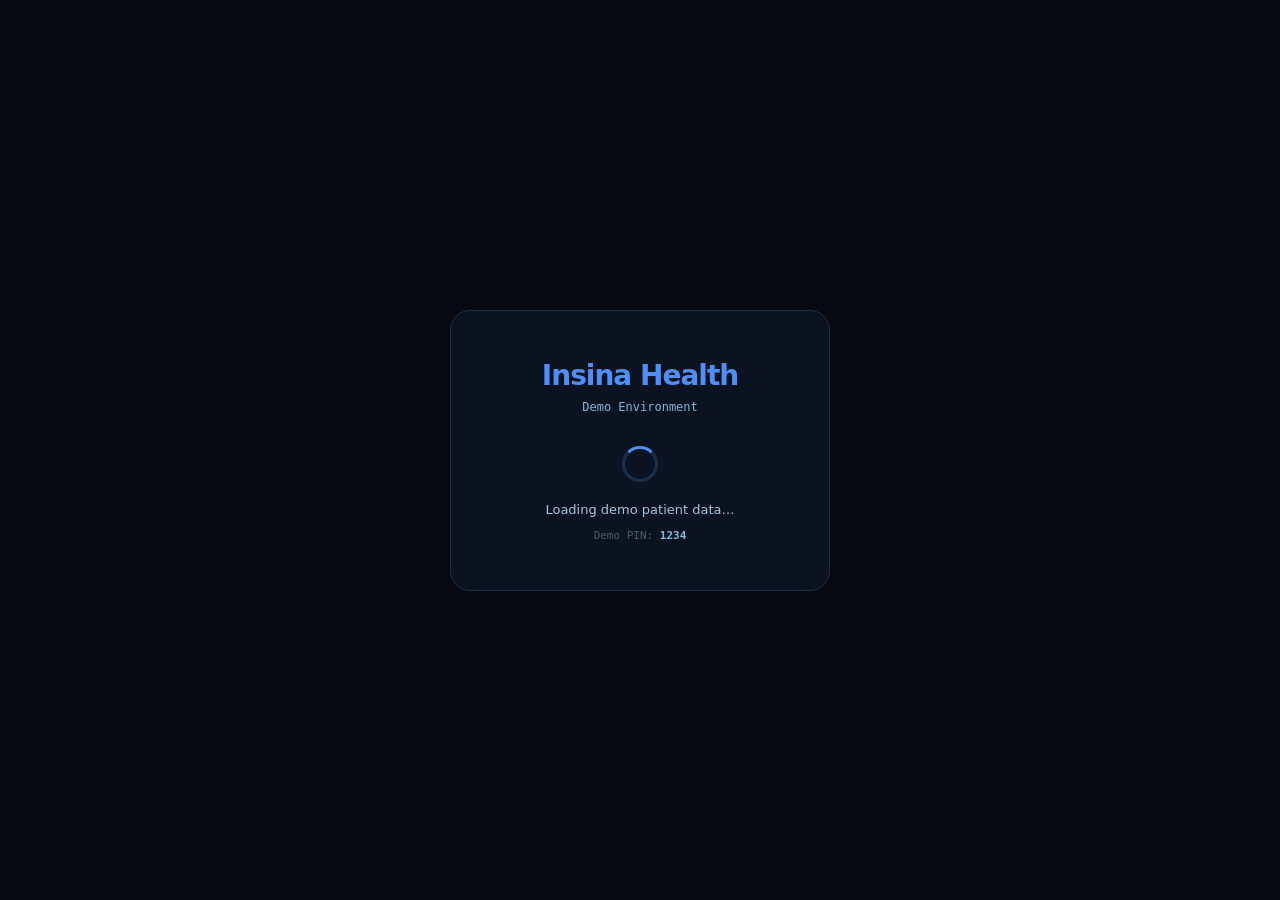
==== index.html @ 16c4465f "Deploy Insina demo site (isolated demo origin) Built from MedIntel via 'npm run build:demo'. Root is" ====
<!DOCTYPE html>
<html lang="en">
<head>
  <meta charset="UTF-8" />
  <meta name="viewport" content="width=device-width, initial-scale=1.0" />
  <title>Insina Health — Demo</title>
  <style>
    * { margin: 0; padding: 0; box-sizing: border-box; }
    body {
      background: #060a10;
      color: #dde8f5;
      font-family: 'Sora', system-ui, sans-serif;
      display: flex;
      align-items: center;
      justify-content: center;
      min-height: 100vh;
    }
    .card {
      text-align: center;
      padding: 48px 40px;
      background: #0b1220;
      border: 1px solid #1a2f4a;
      border-radius: 20px;
      max-width: 380px;
      width: 90%;
    }
    .logo { font-size: 28px; font-weight: 700; color: #4f8ef7; letter-spacing: -1px; margin-bottom: 8px; }
    .sub  { font-size: 12px; color: #7eb8d8; font-family: 'DM Mono', monospace; margin-bottom: 32px; }
    .spinner {
      width: 36px; height: 36px; border: 3px solid #1a2f4a;
      border-top-color: #4f8ef7; border-radius: 50%;
      animation: spin .8s linear infinite;
      margin: 0 auto 20px;
    }
    @keyframes spin { to { transform: rotate(360deg); } }
    .msg  { font-size: 13px; color: #a8c4dc; margin-bottom: 12px; }
    .pin  { font-size: 11px; color: #4a5c6a; font-family: 'DM Mono', monospace; }
    .pin strong { color: #7eb8d8; }
  </style>
</head>
<body>
<div class="card">
  <div class="logo">Insina Health</div>
  <div class="sub">Demo Environment</div>
  <div class="spinner"></div>
  <div class="msg">Loading demo patient data…</div>
  <div class="pin">Demo PIN: <strong>1234</strong></div>
</div>

<script>
// ── Demo PIN hash (SHA-256 of "1234" + app salt) ─────────────────────────────
const DEMO_PIN_HASH = "fc72e05e2a2c820e5cd0aa1c610ebb093bd5e1f86dc3b485d30d17dc45efccbf";

// ── Demo dataset ─────────────────────────────────────────────────────────────
const DEMO = {

mi_profile_personal: {"name":"Alex Rivera","dob":"1973-09-14","gender":"Male","blood":"A+","height":"5'11\"","weight":"192","email":"alex.rivera@example.com","phone":"(555) 847-2931","emergency":"Maria Rivera — (555) 847-3042 (Spouse)"},

mi_profile_insurance: {"primary":"BlueCross BlueShield PPO","memberId":"BCB-7741928","group":"GRP-0044812","phone":"1-800-624-0060","secondary":"Medicare Part B"},

mi_allergies: [
  {"id":1700000001,"name":"Penicillin","reaction":"Hives, facial swelling","severity":"Moderate"},
  {"id":1700000002,"name":"Sulfa (non-Bactrim)","reaction":"Rash","severity":"Mild"},
  {"id":1700000003,"name":"Shellfish (iodine)","reaction":"Nausea, flushing","severity":"Mild"}
],

mi_conditions: [
  {"id":1700000010,"name":"Status Post Living Donor Liver Transplant (LDLT)","status":"active","severity":"Major — ongoing management","since":"2024-10-01","notes":"Transplanted Oct 1 2024, UMC Transplant Center. 12-month biopsy (Oct 2025) showed no acute rejection. On triple immunosuppression: Tacrolimus + Mycophenolate + Prednisone."},
  {"id":1700000011,"name":"Primary Sclerosing Cholangitis (PSC)","status":"history","severity":"Resolved — transplant indication","since":"2018-03-01","notes":"Pre-transplant diagnosis. Liver transplant performed for end-stage PSC with cirrhosis. PSC can recur in the transplanted liver; monitored with LFTs and cholangiography."},
  {"id":1700000012,"name":"Hypertension","status":"active","severity":"Moderate — controlled on medication","since":"2020-06-01","notes":"Managed with Amlodipine 10mg + Metoprolol 25mg BID. BP target < 130/80."},
  {"id":1700000013,"name":"Post-Transplant Diabetes Mellitus (PTDM)","status":"active","severity":"Moderate — on dietary management","since":"2025-01-15","notes":"Developed post-transplant; exacerbated by Tacrolimus and Prednisone. HbA1c trending down with dietary changes."},
  {"id":1700000014,"name":"Hyperlipidemia","status":"active","severity":"Mild — controlled on statin","since":"2021-04-01","notes":"On Atorvastatin 40mg QD. LDL last measured 94 mg/dL."},
  {"id":1700000015,"name":"Chronic Kidney Disease, Stage 2 (Tacrolimus-related Nephrotoxicity)","status":"active","severity":"Mild — under nephrology monitoring","since":"2025-06-01","notes":"eGFR trending 58–65 mL/min. Creatinine mildly elevated. Nephrology consult scheduled."}
],

mi_surgeries: [
  {"id":1700000020,"procedure":"Living Donor Liver Transplant (LDLT)","date":"2024-10-01","surgeon":"Dr. Rebecca Walsh, MD","facility":"University Medical Center — Transplant Center","notes":"Living donor: sibling. Induction with Basiliximab + methylprednisolone. Immediate graft function.","outcome":"Successful — excellent early graft function"},
  {"id":1700000021,"procedure":"Protocol Liver Biopsy — 12-Month Post-Transplant","date":"2025-10-14","surgeon":"Dr. Rebecca Walsh, MD","facility":"University Medical Center","notes":"Routine protocol biopsy at 12-month mark.","outcome":"No acute rejection. Minimal portal inflammation (Grade 1). No fibrosis."},
  {"id":1700000022,"procedure":"Right Total Hip Arthroplasty","date":"2021-03-15","surgeon":"Dr. Kevin Marsh, MD","facility":"Orthopedic Surgery Center","notes":"Osteoarthritis. Ceramic-on-polyethylene implant. Relevant: bone-source ALP elevations may persist post-arthroplasty.","outcome":"Good — full weight-bearing at 6 weeks"}
],

mi_care_team: [
  {"id":1700000030,"name":"Dr. Sarah Chen, MD","role":"Hepatology / Transplant Medicine","specialty":"Transplant Hepatology","facility":"University Medical Center — Liver Transplant Program","phone":"(555) 294-8800","email":"s.chen@umc.example.com","notes":"Primary transplant hepatologist. Manages immunosuppression, LFT monitoring, rejection surveillance."},
  {"id":1700000031,"name":"Dr. Michael Torres, MD","role":"Primary Care Physician (PCP)","specialty":"Internal Medicine / Primary Care","facility":"City Medical Group","phone":"(555) 381-7700","email":"m.torres@citymg.example.com","notes":"PCP for general health, BP management, diabetes, lipids, preventive care."},
  {"id":1700000032,"name":"Dr. James Park, MD","role":"Nephrology","specialty":"Kidney Disease / Transplant Nephrology","facility":"University Medical Center","phone":"(555) 294-9120","email":"j.park@umc.example.com","notes":"Monitoring CKD Stage 2 secondary to tacrolimus nephrotoxicity."},
  {"id":1700000033,"name":"Dr. Rebecca Walsh, MD","role":"Transplant Surgeon (Historical)","specialty":"Hepatobiliary and Transplant Surgery","facility":"University Medical Center — Transplant Center","phone":"(555) 294-8700","email":"","notes":"Performed LDLT Oct 2024 and 12-month protocol biopsy."},
  {"id":1700000034,"name":"Quest Diagnostics","role":"Laboratory","specialty":"Clinical Laboratory Services","facility":"Quest Diagnostics — Westside Patient Service Center","phone":"(555) 882-4400","email":"","notes":"Routine lab draws. Tacrolimus trough levels drawn 30 min before AM dose."}
],

mi_meds_full: [
  {"id":1700000040,"name":"Tacrolimus","brand":"Prograf","dose":"3 mg","frequency":"Twice daily","schedule":"7:00 AM / 7:00 PM","category":"Immunosuppressant","status":"ok","refillDate":"2026-06-12","prescriber":"Dr. Sarah Chen","pharmacy":"University Medical Center Pharmacy","rxNumber":"RX-4481920","color":"#a78bfa","notes":"Trough target 3–6 ng/mL per Dr. Chen. Draw level 30 min before AM dose. Do NOT take with grapefruit juice.","flag":false,"flagNote":""},
  {"id":1700000041,"name":"Mycophenolate Mofetil","brand":"CellCept","dose":"500 mg","frequency":"Twice daily","schedule":"8:00 AM / 8:00 PM","category":"Immunosuppressant","status":"ok","refillDate":"2026-06-05","prescriber":"Dr. Sarah Chen","pharmacy":"University Medical Center Pharmacy","rxNumber":"RX-4481921","color":"#a78bfa","notes":"Take on empty stomach or consistently with food. Monitor CBC monthly for leukopenia.","flag":false,"flagNote":""},
  {"id":1700000042,"name":"Prednisone","brand":"","dose":"5 mg","frequency":"Once daily","schedule":"8:00 AM with food","category":"Corticosteroid","status":"refill","refillDate":"2026-05-20","prescriber":"Dr. Sarah Chen","pharmacy":"City Pharmacy","rxNumber":"RX-3312844","color":"#f59e0b","notes":"Do not stop abruptly. Take with food to reduce GI irritation.","flag":false,"flagNote":""},
  {"id":1700000043,"name":"Amlodipine","brand":"Norvasc","dose":"10 mg","frequency":"Once daily","schedule":"8:00 AM","category":"Blood Pressure","status":"ok","refillDate":"2026-06-18","prescriber":"Dr. Michael Torres","pharmacy":"City Pharmacy","rxNumber":"RX-2287341","color":"#4f8ef7","notes":"Monitor for ankle edema (common side effect).","flag":false,"flagNote":""},
  {"id":1700000044,"name":"Metoprolol Succinate","brand":"Toprol-XL","dose":"25 mg","frequency":"Twice daily","schedule":"8:00 AM / 8:00 PM","category":"Blood Pressure","status":"ok","refillDate":"2026-06-08","prescriber":"Dr. Michael Torres","pharmacy":"City Pharmacy","rxNumber":"RX-2287342","color":"#4f8ef7","notes":"Do not stop abruptly. Monitor heart rate.","flag":false,"flagNote":""},
  {"id":1700000045,"name":"Furosemide","brand":"Lasix","dose":"40 mg","frequency":"Once daily","schedule":"8:00 AM","category":"Diuretic","status":"ok","refillDate":"2026-06-01","prescriber":"Dr. Sarah Chen","pharmacy":"City Pharmacy","rxNumber":"RX-3312845","color":"#10b981","notes":"Monitor electrolytes. Take in AM to avoid nocturia.","flag":false,"flagNote":""},
  {"id":1700000046,"name":"Atorvastatin","brand":"Lipitor","dose":"40 mg","frequency":"Once daily","schedule":"Bedtime","category":"Cholesterol","status":"ok","refillDate":"2026-07-02","prescriber":"Dr. Michael Torres","pharmacy":"City Pharmacy","rxNumber":"RX-2287343","color":"#7eb8d8","notes":"Monitor LFTs. Avoid lovastatin/simvastatin with tacrolimus (CYP3A4 interaction).","flag":false,"flagNote":""},
  {"id":1700000047,"name":"Pantoprazole","brand":"Protonix","dose":"40 mg","frequency":"Once daily","schedule":"30 min before breakfast","category":"GI / Protective","status":"ok","refillDate":"2026-06-28","prescriber":"Dr. Michael Torres","pharmacy":"City Pharmacy","rxNumber":"RX-2287344","color":"#10b981","notes":"GI protection while on long-term corticosteroids.","flag":false,"flagNote":""},
  {"id":1700000048,"name":"Trimethoprim/Sulfamethoxazole","brand":"Bactrim DS","dose":"800/160 mg","frequency":"3x weekly (Mon/Wed/Fri)","schedule":"8:00 AM","category":"Antibiotic / Prophylaxis","status":"refill","refillDate":"2026-05-22","prescriber":"Dr. Sarah Chen","pharmacy":"University Medical Center Pharmacy","rxNumber":"RX-4481922","color":"#98afc4","notes":"PCP prophylaxis. Approved by prescriber despite sulfa allergy history.","flag":false,"flagNote":""},
  {"id":1700000049,"name":"Valganciclovir","brand":"Valcyte","dose":"450 mg","frequency":"Once daily","schedule":"8:00 AM with food","category":"Antiviral / Prophylaxis","status":"warn","refillDate":"2026-05-24","prescriber":"Dr. Sarah Chen","pharmacy":"University Medical Center Pharmacy","rxNumber":"RX-4481923","color":"#ef4444","notes":"CMV prophylaxis. Monitor CBC — can cause myelosuppression.","flag":true,"flagNote":"WBC trending low (4.2 → 3.9 → 3.7). Dr. Chen reviewing — possible dose reduction at next visit."},
  {"id":1700000051,"name":"Vitamin D3","brand":"","dose":"2000 IU","frequency":"Once daily","schedule":"8:00 AM with food","category":"Supplement","status":"ok","refillDate":"2026-07-15","prescriber":"Dr. Sarah Chen","pharmacy":"City Pharmacy","rxNumber":"","color":"#dde8f5","notes":"Bone health — long-term corticosteroid use depletes Vitamin D.","flag":false,"flagNote":""},
  {"id":1700000052,"name":"Calcium Carbonate","brand":"","dose":"500 mg","frequency":"Twice daily","schedule":"With meals","category":"Supplement","status":"ok","refillDate":"2026-07-15","prescriber":"Dr. Sarah Chen","pharmacy":"City Pharmacy","rxNumber":"","color":"#dde8f5","notes":"Take with meals for optimal absorption. Bone protection with Vitamin D.","flag":false,"flagNote":""},
  {"id":1700000053,"name":"Magnesium Oxide","brand":"","dose":"400 mg","frequency":"Once daily","schedule":"Bedtime","category":"Supplement","status":"ok","refillDate":"2026-06-22","prescriber":"Dr. Sarah Chen","pharmacy":"City Pharmacy","rxNumber":"","color":"#dde8f5","notes":"Tacrolimus causes urinary magnesium wasting. Supplement to maintain Mg 1.8–2.2.","flag":false,"flagNote":""},
  {"id":1700000054,"name":"Aspirin","brand":"","dose":"81 mg","frequency":"Once daily","schedule":"8:00 AM with food","category":"Antiplatelet","status":"ok","refillDate":"2026-08-01","prescriber":"Dr. Michael Torres","pharmacy":"City Pharmacy","rxNumber":"","color":"#7eb8d8","notes":"Cardiovascular prophylaxis.","flag":false,"flagNote":""}
],

mi_labs: [
  {"name":"Tacrolimus Level (Trough)","value":"4.8","unit":"ng/mL","refRange":"5-15","flag":true,"date":"2026-04-28","category":"Immunosuppression","facility":"Quest Diagnostics","notes":"Within Dr. Chen's target range of 3–6 ng/mL."},
  {"name":"ALT","value":"38","unit":"U/L","refRange":"7-56","flag":false,"date":"2026-04-28","category":"Liver Panel","facility":"Quest Diagnostics","notes":""},
  {"name":"AST","value":"28","unit":"U/L","refRange":"10-40","flag":false,"date":"2026-04-28","category":"Liver Panel","facility":"Quest Diagnostics","notes":""},
  {"name":"Alkaline Phosphatase (ALP)","value":"142","unit":"U/L","refRange":"44-147","flag":false,"date":"2026-04-28","category":"Liver Panel","facility":"Quest Diagnostics","notes":"Trending down from 178 in Feb."},
  {"name":"GGT","value":"52","unit":"U/L","refRange":"9-48","flag":true,"date":"2026-04-28","category":"Liver Panel","facility":"Quest Diagnostics","notes":"Mildly elevated. Improving trend (72 → 61 → 52)."},
  {"name":"Bilirubin, Total","value":"0.9","unit":"mg/dL","refRange":"0.2-1.2","flag":false,"date":"2026-04-28","category":"Liver Panel","facility":"Quest Diagnostics","notes":""},
  {"name":"Albumin","value":"4.1","unit":"g/dL","refRange":"3.5-5.0","flag":false,"date":"2026-04-28","category":"Liver Panel","facility":"Quest Diagnostics","notes":""},
  {"name":"Creatinine","value":"1.4","unit":"mg/dL","refRange":"0.74-1.35","flag":true,"date":"2026-04-28","category":"Chemistry","facility":"Quest Diagnostics","notes":"Mildly elevated — tacrolimus nephrotoxicity. CKD Stage 2."},
  {"name":"eGFR","value":"58","unit":"mL/min/1.73m²","refRange":"60-999","flag":true,"date":"2026-04-28","category":"Chemistry","facility":"Quest Diagnostics","notes":"Trend: 65 → 62 → 58. Stable CKD Stage 2."},
  {"name":"BUN","value":"22","unit":"mg/dL","refRange":"7-20","flag":true,"date":"2026-04-28","category":"Chemistry","facility":"Quest Diagnostics","notes":""},
  {"name":"Sodium","value":"139","unit":"mEq/L","refRange":"136-145","flag":false,"date":"2026-04-28","category":"Electrolytes","facility":"Quest Diagnostics","notes":""},
  {"name":"Potassium","value":"4.6","unit":"mEq/L","refRange":"3.5-5.0","flag":false,"date":"2026-04-28","category":"Electrolytes","facility":"Quest Diagnostics","notes":"High-normal. Tacrolimus can cause hyperkalemia."},
  {"name":"Magnesium","value":"1.8","unit":"mg/dL","refRange":"1.7-2.2","flag":false,"date":"2026-04-28","category":"Electrolytes","facility":"Quest Diagnostics","notes":"Low-normal. On supplementation."},
  {"name":"WBC","value":"4.2","unit":"×10³/µL","refRange":"4.5-11.0","flag":true,"date":"2026-04-28","category":"CBC / Hematology","facility":"Quest Diagnostics","notes":"Trending low — mycophenolate/valganciclovir-related leukopenia."},
  {"name":"Hemoglobin","value":"12.8","unit":"g/dL","refRange":"13.5-17.5","flag":true,"date":"2026-04-28","category":"CBC / Hematology","facility":"Quest Diagnostics","notes":"Mild anemia — likely drug-related."},
  {"name":"Hematocrit","value":"38.4","unit":"%","refRange":"41-53","flag":true,"date":"2026-04-28","category":"CBC / Hematology","facility":"Quest Diagnostics","notes":""},
  {"name":"Platelets","value":"142","unit":"×10³/µL","refRange":"150-400","flag":true,"date":"2026-04-28","category":"CBC / Hematology","facility":"Quest Diagnostics","notes":"Mild thrombocytopenia. Immunosuppression-related."},
  {"name":"Glucose (Fasting)","value":"118","unit":"mg/dL","refRange":"70-99","flag":true,"date":"2026-04-28","category":"Endocrine","facility":"Quest Diagnostics","notes":"Elevated — PTDM. Improving with dietary changes."},
  {"name":"HbA1c","value":"6.8","unit":"%","refRange":"4.0-5.6","flag":true,"date":"2026-04-28","category":"Endocrine","facility":"Quest Diagnostics","notes":"Down from 7.4% in Jan. Goal < 7.0%."},
  {"name":"Total Cholesterol","value":"188","unit":"mg/dL","refRange":"0-200","flag":false,"date":"2026-04-28","category":"Lipid Panel","facility":"Quest Diagnostics","notes":""},
  {"name":"LDL Cholesterol","value":"94","unit":"mg/dL","refRange":"0-100","flag":false,"date":"2026-04-28","category":"Lipid Panel","facility":"Quest Diagnostics","notes":"At target on Atorvastatin."},
  {"name":"HDL Cholesterol","value":"44","unit":"mg/dL","refRange":"40-999","flag":false,"date":"2026-04-28","category":"Lipid Panel","facility":"Quest Diagnostics","notes":""},
  {"name":"Triglycerides","value":"148","unit":"mg/dL","refRange":"0-150","flag":false,"date":"2026-04-28","category":"Lipid Panel","facility":"Quest Diagnostics","notes":""},
  {"name":"Tacrolimus Level (Trough)","value":"5.3","unit":"ng/mL","refRange":"5-15","flag":false,"date":"2026-03-15","category":"Immunosuppression","facility":"Quest Diagnostics","notes":""},
  {"name":"ALT","value":"42","unit":"U/L","refRange":"7-56","flag":false,"date":"2026-03-15","category":"Liver Panel","facility":"Quest Diagnostics","notes":""},
  {"name":"AST","value":"31","unit":"U/L","refRange":"10-40","flag":false,"date":"2026-03-15","category":"Liver Panel","facility":"Quest Diagnostics","notes":""},
  {"name":"Alkaline Phosphatase (ALP)","value":"156","unit":"U/L","refRange":"44-147","flag":true,"date":"2026-03-15","category":"Liver Panel","facility":"Quest Diagnostics","notes":""},
  {"name":"GGT","value":"61","unit":"U/L","refRange":"9-48","flag":true,"date":"2026-03-15","category":"Liver Panel","facility":"Quest Diagnostics","notes":""},
  {"name":"Bilirubin, Total","value":"1.0","unit":"mg/dL","refRange":"0.2-1.2","flag":false,"date":"2026-03-15","category":"Liver Panel","facility":"Quest Diagnostics","notes":""},
  {"name":"Albumin","value":"4.0","unit":"g/dL","refRange":"3.5-5.0","flag":false,"date":"2026-03-15","category":"Liver Panel","facility":"Quest Diagnostics","notes":""},
  {"name":"Creatinine","value":"1.3","unit":"mg/dL","refRange":"0.74-1.35","flag":false,"date":"2026-03-15","category":"Chemistry","facility":"Quest Diagnostics","notes":""},
  {"name":"eGFR","value":"62","unit":"mL/min/1.73m²","refRange":"60-999","flag":false,"date":"2026-03-15","category":"Chemistry","facility":"Quest Diagnostics","notes":""},
  {"name":"WBC","value":"3.9","unit":"×10³/µL","refRange":"4.5-11.0","flag":true,"date":"2026-03-15","category":"CBC / Hematology","facility":"Quest Diagnostics","notes":""},
  {"name":"Hemoglobin","value":"12.4","unit":"g/dL","refRange":"13.5-17.5","flag":true,"date":"2026-03-15","category":"CBC / Hematology","facility":"Quest Diagnostics","notes":""},
  {"name":"Platelets","value":"138","unit":"×10³/µL","refRange":"150-400","flag":true,"date":"2026-03-15","category":"CBC / Hematology","facility":"Quest Diagnostics","notes":""},
  {"name":"Glucose (Fasting)","value":"124","unit":"mg/dL","refRange":"70-99","flag":true,"date":"2026-03-15","category":"Endocrine","facility":"Quest Diagnostics","notes":""},
  {"name":"Tacrolimus Level (Trough)","value":"6.1","unit":"ng/mL","refRange":"5-15","flag":false,"date":"2026-02-03","category":"Immunosuppression","facility":"Quest Diagnostics","notes":""},
  {"name":"ALT","value":"51","unit":"U/L","refRange":"7-56","flag":false,"date":"2026-02-03","category":"Liver Panel","facility":"Quest Diagnostics","notes":""},
  {"name":"AST","value":"37","unit":"U/L","refRange":"10-40","flag":false,"date":"2026-02-03","category":"Liver Panel","facility":"Quest Diagnostics","notes":""},
  {"name":"Alkaline Phosphatase (ALP)","value":"178","unit":"U/L","refRange":"44-147","flag":true,"date":"2026-02-03","category":"Liver Panel","facility":"Quest Diagnostics","notes":"Elevated. Trending down on follow-up."},
  {"name":"GGT","value":"72","unit":"U/L","refRange":"9-48","flag":true,"date":"2026-02-03","category":"Liver Panel","facility":"Quest Diagnostics","notes":""},
  {"name":"Bilirubin, Total","value":"1.1","unit":"mg/dL","refRange":"0.2-1.2","flag":false,"date":"2026-02-03","category":"Liver Panel","facility":"Quest Diagnostics","notes":""},
  {"name":"Albumin","value":"3.9","unit":"g/dL","refRange":"3.5-5.0","flag":false,"date":"2026-02-03","category":"Liver Panel","facility":"Quest Diagnostics","notes":""},
  {"name":"Creatinine","value":"1.2","unit":"mg/dL","refRange":"0.74-1.35","flag":false,"date":"2026-02-03","category":"Chemistry","facility":"Quest Diagnostics","notes":""},
  {"name":"eGFR","value":"65","unit":"mL/min/1.73m²","refRange":"60-999","flag":false,"date":"2026-02-03","category":"Chemistry","facility":"Quest Diagnostics","notes":""},
  {"name":"WBC","value":"3.7","unit":"×10³/µL","refRange":"4.5-11.0","flag":true,"date":"2026-02-03","category":"CBC / Hematology","facility":"Quest Diagnostics","notes":""},
  {"name":"Hemoglobin","value":"11.9","unit":"g/dL","refRange":"13.5-17.5","flag":true,"date":"2026-02-03","category":"CBC / Hematology","facility":"Quest Diagnostics","notes":""},
  {"name":"Platelets","value":"131","unit":"×10³/µL","refRange":"150-400","flag":true,"date":"2026-02-03","category":"CBC / Hematology","facility":"Quest Diagnostics","notes":""},
  {"name":"Glucose (Fasting)","value":"138","unit":"mg/dL","refRange":"70-99","flag":true,"date":"2026-02-03","category":"Endocrine","facility":"Quest Diagnostics","notes":""},
  {"name":"HbA1c","value":"7.4","unit":"%","refRange":"4.0-5.6","flag":true,"date":"2026-02-03","category":"Endocrine","facility":"Quest Diagnostics","notes":"Baseline for PTDM management. Target < 7.0%."}
],

mi_readings: [
  {"ts":1747008000000,"date":"2026-05-11","bp_s":128,"bp_d":74,"weight":192,"hr":68,"o2":98,"temp":98.4,"glucose":112,"flag":false},
  {"ts":1745798400000,"date":"2026-04-28","bp_s":134,"bp_d":78,"weight":193,"hr":72,"o2":97,"temp":98.6,"glucose":118,"flag":false},
  {"ts":1744588800000,"date":"2026-04-14","bp_s":131,"bp_d":76,"weight":191,"hr":70,"o2":98,"temp":98.2,"glucose":124,"flag":false},
  {"ts":1743292800000,"date":"2026-03-30","bp_s":142,"bp_d":86,"weight":194,"hr":78,"o2":96,"temp":98.8,"glucose":131,"flag":true},
  {"ts":1741996800000,"date":"2026-03-15","bp_s":135,"bp_d":79,"weight":195,"hr":74,"o2":97,"temp":98.4,"glucose":126,"flag":false},
  {"ts":1740700800000,"date":"2026-02-28","bp_s":144,"bp_d":88,"weight":196,"hr":76,"o2":97,"temp":98.7,"glucose":138,"flag":true}
],

mi_appointments: [
  {"id":1700000060,"title":"Hepatology Follow-up","provider":"Dr. Sarah Chen, MD","specialty":"Transplant Hepatology","facility":"University Medical Center — Transplant Clinic","date":"2026-06-10","time":"10:30 AM","phone":"(555) 294-8800","address":"1200 University Blvd, Suite 4B","notes":"Bring current medication list. Fasting labs ordered for same morning at Quest (7:00 AM draw). Discuss: Valganciclovir dose, WBC trend, ALP/GGT follow-up, Tacrolimus trough.","prepInstructions":"Fasting from midnight. Lab draw at Quest 7:00 AM. Bring medication bottles.","status":"upcoming","urgency":"high","reminder":true},
  {"id":1700000061,"title":"Lab Draw — Comprehensive Metabolic + CBC + Tacrolimus Trough","provider":"Quest Diagnostics","specialty":"Laboratory","facility":"Quest Diagnostics — Westside Patient Service Center","date":"2026-06-10","time":"7:00 AM","phone":"(555) 882-4400","address":"4400 Westside Drive","notes":"Pre-Hepatology visit labs. Fasting. Hold AM Tacrolimus dose until after draw.","prepInstructions":"Fast from midnight. Hold AM Tacrolimus dose until AFTER the blood draw.","status":"upcoming","urgency":"med","reminder":true},
  {"id":1700000062,"title":"Nephrology Consult — CKD Monitoring","provider":"Dr. James Park, MD","specialty":"Nephrology","facility":"University Medical Center — Nephrology Clinic","date":"2026-07-08","time":"2:00 PM","phone":"(555) 294-9120","address":"1200 University Blvd, Suite 7C","notes":"Referral from Dr. Chen for CKD Stage 2 monitoring.","prepInstructions":"Bring complete medication list and recent lab printout.","status":"upcoming","urgency":"med","reminder":true},
  {"id":1700000063,"title":"Primary Care — Annual Physical","provider":"Dr. Michael Torres, MD","specialty":"Primary Care","facility":"City Medical Group","date":"2026-08-05","time":"9:00 AM","phone":"(555) 381-7700","address":"880 Main Street, Suite 110","notes":"Annual physical. BP management, lipid review, PTDM monitoring, vaccination update.","prepInstructions":"Fasting if A1c/lipid panel ordered. Bring current med list.","status":"upcoming","urgency":"low","reminder":true},
  {"id":1700000064,"title":"Annual Liver MRI — Graft Surveillance","provider":"Dr. Sarah Chen, MD","specialty":"Transplant Hepatology","facility":"University Medical Center — Radiology","date":"2026-10-01","time":"8:00 AM","phone":"(555) 294-8800","address":"1200 University Blvd — Radiology Wing","notes":"Annual post-transplant graft surveillance MRI. 2-year post-LDLT milestone study.","prepInstructions":"No metal. IV contrast likely — check creatinine day before. NPO 4 hrs prior.","status":"suggested","urgency":"med","reminder":true,"suggestedFrom":"MRI Liver — May 2026 — Annual Review"}
],

mi_symptoms: [
  {"id":1700000070,"name":"Fatigue","severity":"Moderate","date":"2026-05-08","notes":"Persistent low-grade fatigue since mid-April. Worse in afternoons. Possibly anemia-related (Hgb 12.8)."},
  {"id":1700000071,"name":"Bilateral Ankle Edema","severity":"Mild","date":"2026-04-20","notes":"Mild swelling, pitting. Amlodipine-related vs fluid retention. Furosemide dose reviewed."},
  {"id":1700000072,"name":"Headache","severity":"Mild","date":"2026-05-12","notes":"Mild, frontal. Resolved with hydration. No visual changes."}
],

mi_lab_custom_ranges: {
  "tacrolimus level (trough)": {"low":3.0,"high":6.0}
}

};

// ── Write to localStorage and redirect ───────────────────────────────────────
(function() {
  try {
    // ── Data-loss guard (hardened) ───────────────────────────────────────────
    // The demo NEVER clears storage and NEVER overwrites a real record. It runs
    // only on an empty device or one that already holds this same demo dataset.
    // Any sign of a real record — an encrypted vault, a non-demo PIN, or real
    // health data — and the demo refuses outright. This is the fix for the
    // incident where a cached older demo wiped a live record.
    // "mi_is_demo" is the unambiguous demo marker — safer than the PIN hash,
    // which a real user could legitimately share (e.g. a real PIN of 1234).
    const isDemoDevice = localStorage.getItem("mi_is_demo") === "1";
    const HEALTH_KEYS = ["mi_meds_full", "mi_labs", "mi_conditions", "mi_profile_personal", "mi_documents", "mi_records"];
    const hasHealthData = HEALTH_KEYS.some(k => localStorage.getItem(k) !== null);
    if (localStorage.getItem("mi_vault") !== null || (hasHealthData && !isDemoDevice)) {
      document.querySelector(".spinner").style.display = "none";
      document.querySelector(".msg").innerHTML =
        "You already have a record on this device.<br/>The demo won't load, so your data is untouched.";
      document.querySelector(".pin").innerHTML = '<a href="../" style="color:#7eb8d8">Open my record →</a>';
      return;
    }
    // Safe: empty device or an existing demo. Write demo data WITHOUT clearing —
    // there is nothing here to protect, and clear() is never used again.
    localStorage.setItem("mi_is_demo", "1");
    localStorage.setItem("mi_auth_hash", DEMO_PIN_HASH);
    Object.entries(DEMO).forEach(([k, v]) => localStorage.setItem(k, JSON.stringify(v)));
    // Relative redirect: from /app/demo/ (production) → /app/; from /demo/ (dev) → /.
    setTimeout(() => { window.location.href = "../"; }, 1800);
  } catch(e) {
    document.querySelector(".msg").textContent = "Error loading demo: " + e.message;
  }
})();
</script>
</body>
</html>
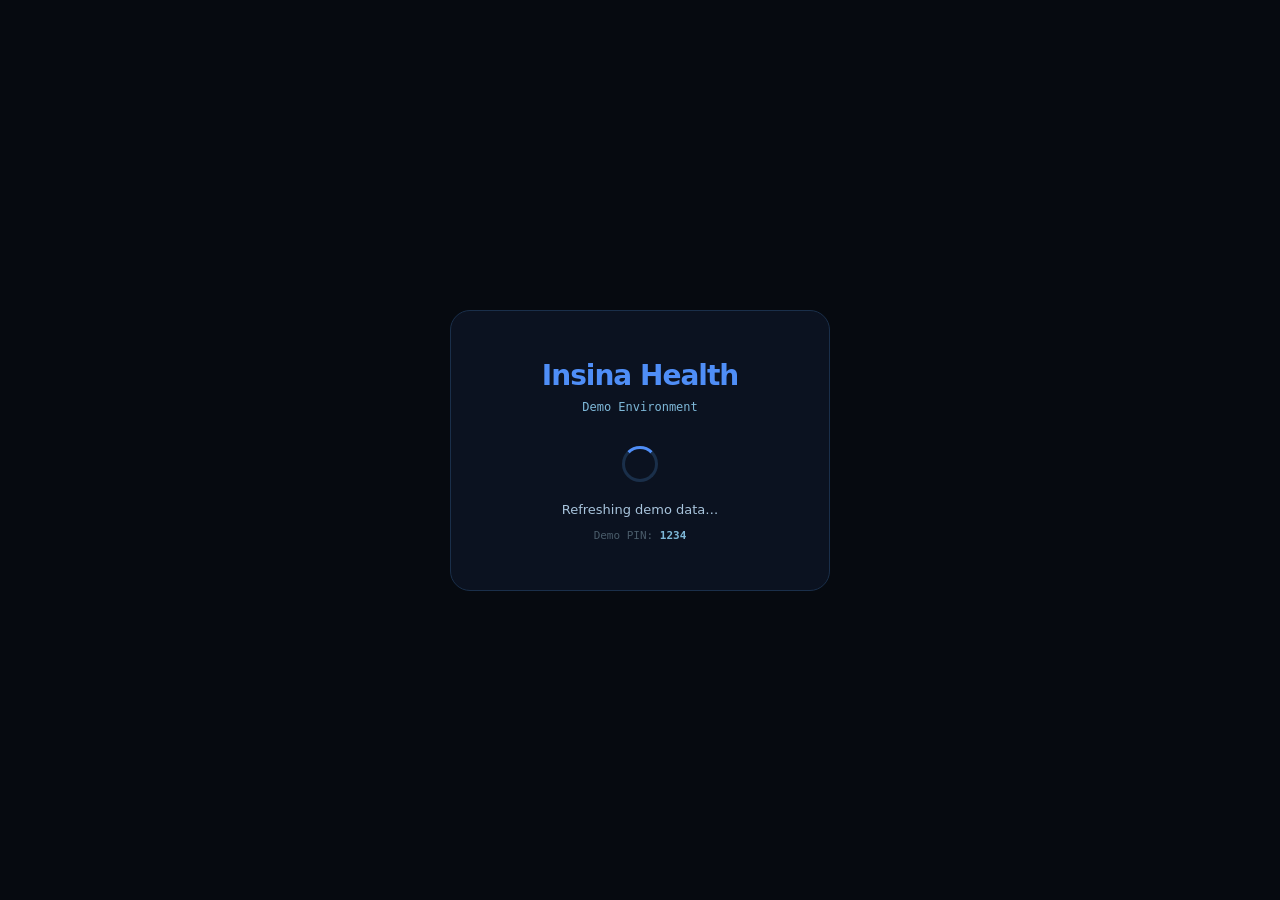
==== commit 1b521e3e: "Rebuild demo with v1.46.2 (version-aware seeder, reset on stale dataset)" ====
--- a/index.html
+++ b/index.html
@@ -50,6 +50,27 @@
 <script>
 // ── Demo PIN hash (SHA-256 of "1234" + app salt) ─────────────────────────────
 const DEMO_PIN_HASH = "fc72e05e2a2c820e5cd0aa1c610ebb093bd5e1f86dc3b485d30d17dc45efccbf";
+
+// ── Demo dataset version ─────────────────────────────────────────────────────
+// Bump this string whenever DEMO below changes. A returning visitor whose
+// stored version differs gets a FULL demo reset instead of a plain overwrite.
+//
+// Why a reset is needed at all, given the seeder already rewrites every DEMO
+// key on each visit: using the demo creates keys that are NOT in DEMO, and a
+// plain overwrite never clears them. Deleting an appointment writes a
+// tombstone to mi_record_tombstones / mi_appt_tombstones (v1.44.0 deletion
+// memory, working exactly as designed); the next visit rewrites
+// mi_appointments fresh, but the surviving tombstone filters that record back
+// out — permanently, on that device. mi_lab_name_map (Group Tests),
+// mi_dismissed_alerts, the RIE audit and the insina_ai_* chat family drift the
+// same way. So the demo degrades the more it is used, and the person most
+// exposed is whoever demos it repeatedly on one laptop.
+//
+// Deliberately NOT tied to package.json's version: that would force a reset on
+// every unrelated release, including mid-demo. This changes only when the
+// dataset does.
+const DEMO_DATASET_VERSION = "2026-08-09.1";
+const DEMO_VERSION_KEY = "mi_demo_dataset_version";
 
 // ── Demo dataset ─────────────────────────────────────────────────────────────
 const DEMO = {
@@ -182,7 +203,128 @@
 
 mi_lab_custom_ranges: {
   "tacrolimus level (trough)": {"low":3.0,"high":6.0}
-}
+},
+
+mi_emergency_contacts: [
+  {
+    "id": 1700000060,
+    "name": "Maria Rivera",
+    "relationship": "Spouse",
+    "phone": "(555) 847-3042",
+    "email": "maria.rivera@example.com",
+    "primary": true
+  },
+  {
+    "id": 1700000061,
+    "name": "David Rivera",
+    "relationship": "Brother (living donor)",
+    "phone": "(555) 847-6621",
+    "email": "",
+    "primary": false
+  }
+],
+mi_pharmacies: [
+  {
+    "id": 1700000070,
+    "name": "City Pharmacy",
+    "type": "Retail",
+    "phone": "(555) 612-4400",
+    "fax": "(555) 612-4409",
+    "address": "2140 Riverside Ave, Springfield",
+    "hours": "Mon-Fri 9-8, Sat 9-5, Sun 10-4",
+    "notes": "Day-to-day prescriptions: blood pressure medicines, prednisone, vaccines.",
+    "primary": true
+  },
+  {
+    "id": 1700000071,
+    "name": "University Medical Center Pharmacy",
+    "type": "Specialty",
+    "phone": "(555) 294-8850",
+    "fax": "(555) 294-8851",
+    "address": "1 Medical Center Dr, Suite 120, Springfield",
+    "hours": "Mon-Fri 8-6",
+    "notes": "Fills tacrolimus and mycophenolate on a 90-day supply. Ships to home.",
+    "primary": false
+  }
+],
+mi_diagnostics: [
+  {
+    "id": 1700000080,
+    "name": "Liver Ultrasound with Doppler",
+    "date": "2026-06-18",
+    "orderedBy": "Dr. Sarah Chen, MD",
+    "readingProvider": "Dr. Alan Reed (Radiology)",
+    "facility": "University Medical Center",
+    "relatedCondition": "Liver Transplant Recipient",
+    "impression": "Graft echotexture normal. Hepatic artery, portal and hepatic veins patent with normal waveforms. No biliary dilatation. No perihepatic fluid."
+  },
+  {
+    "id": 1700000081,
+    "name": "DEXA Bone Density Scan",
+    "date": "2026-02-10",
+    "orderedBy": "Dr. Michael Torres, MD",
+    "readingProvider": "Dr. Alan Reed (Radiology)",
+    "facility": "City Medical Group Imaging",
+    "relatedCondition": "",
+    "impression": "Lumbar spine T-score -1.4, femoral neck T-score -1.6. Osteopenia. Right hip not scored (arthroplasty)."
+  },
+  {
+    "id": 1700000082,
+    "name": "Transthoracic Echocardiogram",
+    "date": "2025-11-05",
+    "orderedBy": "Dr. Michael Torres, MD",
+    "readingProvider": "Dr. Priya Nair (Cardiology)",
+    "facility": "City Medical Group",
+    "relatedCondition": "Hypertension",
+    "impression": "LVEF 60%. Normal chamber sizes. Mild left ventricular hypertrophy. No significant valvular disease."
+  },
+  {
+    "id": 1700000083,
+    "name": "MRI Cervical Spine w/o contrast",
+    "date": "2025-05-19",
+    "orderedBy": "Dr. Michael Torres, MD",
+    "readingProvider": "Dr. Alan Reed (Radiology)",
+    "facility": "City Medical Group Imaging",
+    "relatedCondition": "",
+    "impression": "Mild multilevel degenerative change at C5-C6 and C6-C7. No cord compression."
+  }
+],
+mi_notes: [
+  {
+    "id": "1700000090",
+    "title": "AI Analysis - Lab Review (saved example)",
+    "pinned": true,
+    "tag": "General",
+    "date": "2026-04-29",
+    "preview": "Your liver enzymes look stable, but three results from your April 28 labs are worth raising with your care team.",
+    "aiGenerated": true,
+    "aiMode": "standard",
+    "sections": [
+      {
+        "id": "s1",
+        "type": "text",
+        "header": "AI Analysis",
+        "body": "**Bottom line**\nYour liver enzymes look stable, but three results from your April 28 labs are worth raising with your care team: your tacrolimus level, your kidney numbers, and your fasting glucose. Bring these to your team before changing anything.\n\n-----\n\n**What your data shows**\n- Tacrolimus trough was 4.8 ng/mL on April 28, 2026, below your lab's reference range of 5-15. The March 15 draw was 5.3.\n- ALT 38 U/L and AST 28 U/L on April 28, both within range and steady since March.\n- Creatinine 1.4 mg/dL and eGFR 58 on April 28, both outside the reference range. Your record lists CKD Stage 2 related to tacrolimus.\n- Fasting glucose 118 mg/dL, above the 70-99 reference range.\n- Alkaline phosphatase 142 U/L on April 28, within range, after 156 on March 15.\n\n**What may need attention**\n- Your tacrolimus trough moved from 5.3 to 4.8 between March and April, and the most recent value sits below the reference range printed on your report.\n- Creatinine and eGFR were both outside the range on the most recent draw. Your care team list shows Dr. Park co-managing this with Dr. Chen.\n- Fasting glucose has been running above the reference range.\n\n**Questions for your care team**\n- \"My tacrolimus level came back below the range on my last draw. Is there anything we need to do differently?\"\n- \"My kidney numbers were outside the range again in April. Is there anything we should be watching?\"\n- \"My fasting glucose has been running above range. Is there anything we need to look at?\"\n\n**Why you're asking**\n- Tacrolimus levels can shift with dose timing, food, and other medicines.\n- Tacrolimus can affect kidney function over time.\n- Steroids taken after a transplant can raise blood sugar. Ask your physician if you'd like more information.\n- Alkaline phosphatase can come from bone as well as from the liver.\n- If your doctor's answer doesn't cover any of these, ask about that one directly."
+      }
+    ]
+  },
+  {
+    "id": "1700000091",
+    "title": "Questions for Dr. Chen - August visit",
+    "pinned": false,
+    "tag": "General",
+    "date": "2026-07-30",
+    "preview": "Ask about the tacrolimus trough trend and whether the every-6-week draw schedule still makes sense.",
+    "sections": [
+      {
+        "id": "s1",
+        "type": "text",
+        "header": "Notes",
+        "body": "- Tacrolimus trough has drifted down over the last two draws.\n- Ask whether the every-6-week lab schedule still makes sense.\n- Mention the mild ankle swelling in the evenings (started ~2 weeks ago).\n- Refill for mycophenolate runs out Sept 12 - confirm the specialty pharmacy has it on file."
+      }
+    ]
+  }
+],
 
 };
 
@@ -207,13 +349,44 @@
       document.querySelector(".pin").innerHTML = '<a href="../" style="color:#7eb8d8">Open my record →</a>';
       return;
     }
-    // Safe: empty device or an existing demo. Write demo data WITHOUT clearing —
-    // there is nothing here to protect, and clear() is never used again.
+    // Reached only on an empty device or one already proven to be a demo:
+    // the guard above returned for anything carrying a real record.
+
+    // ── Version-aware reset ──────────────────────────────────────────────────
+    // Stale dataset (or ?reset=1) → clear the demo's own keys so leftovers from
+    // previous visits can't shadow the fresh data. Anything already on this
+    // device is demo data by the guard above, so there is nothing to preserve.
+    const forcedReset = new URLSearchParams(location.search).has("reset");
+    const staleDataset = localStorage.getItem(DEMO_VERSION_KEY) !== DEMO_DATASET_VERSION;
+
+    if (staleDataset || forcedReset) {
+      // Defence in depth. The guard already returned on a vault, so this can
+      // only fire if that logic is ever changed — in which case we refuse
+      // rather than delete. This file has wiped a live record once (2026-07-19);
+      // it does not get a second chance.
+      if (localStorage.getItem("mi_vault") !== null) {
+        throw new Error("refusing to reset: a vault is present");
+      }
+      // Enumerate first, then delete — removing while iterating by index skips
+      // entries. Scoped to the app's own prefixes; nothing else on the origin
+      // is touched, and clear() is still never used.
+      const doomed = [];
+      for (let i = 0; i < localStorage.length; i++) {
+        const k = localStorage.key(i);
+        if (k && (k.startsWith("mi_") || k.startsWith("insina_"))) doomed.push(k);
+      }
+      doomed.forEach(k => localStorage.removeItem(k));
+      document.querySelector(".msg").textContent = "Refreshing demo data…";
+    }
+
     localStorage.setItem("mi_is_demo", "1");
     localStorage.setItem("mi_auth_hash", DEMO_PIN_HASH);
     Object.entries(DEMO).forEach(([k, v]) => localStorage.setItem(k, JSON.stringify(v)));
+    // Written LAST: if anything above throws, the version stays stale and the
+    // next visit retries the reset rather than assuming it succeeded.
+    localStorage.setItem(DEMO_VERSION_KEY, DEMO_DATASET_VERSION);
     // Relative redirect: from /app/demo/ (production) → /app/; from /demo/ (dev) → /.
-    setTimeout(() => { window.location.href = "../"; }, 1800);
+    setTimeout(() => { window.location.href = "/app/"; }, 1800);
   } catch(e) {
     document.querySelector(".msg").textContent = "Error loading demo: " + e.message;
   }
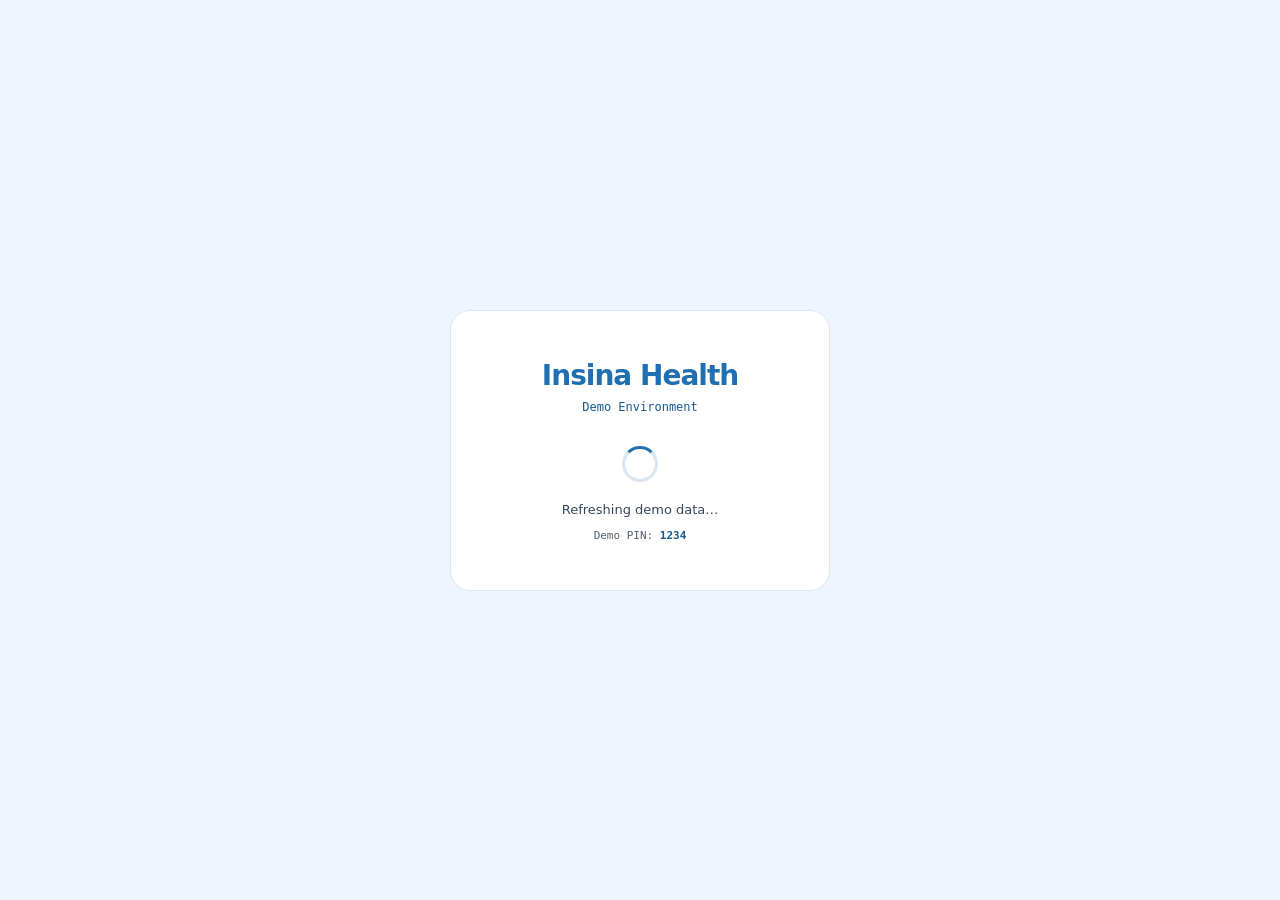
==== commit 36e94d37: "Rebuild demo with v1.100.0: light blue look (DEC-126)" ====
--- a/index.html
+++ b/index.html
@@ -7,8 +7,8 @@
   <style>
     * { margin: 0; padding: 0; box-sizing: border-box; }
     body {
-      background: #060a10;
-      color: #dde8f5;
+      background: #EEF5FC; /* DEC-126: the demo opens in light blue */
+      color: #1B2B3A;
       font-family: 'Sora', system-ui, sans-serif;
       display: flex;
       align-items: center;
@@ -18,24 +18,24 @@
     .card {
       text-align: center;
       padding: 48px 40px;
-      background: #0b1220;
-      border: 1px solid #1a2f4a;
+      background: #FFFFFF;
+      border: 1px solid #D9E6F2;
       border-radius: 20px;
       max-width: 380px;
       width: 90%;
     }
-    .logo { font-size: 28px; font-weight: 700; color: #4f8ef7; letter-spacing: -1px; margin-bottom: 8px; }
-    .sub  { font-size: 12px; color: #7eb8d8; font-family: 'DM Mono', monospace; margin-bottom: 32px; }
+    .logo { font-size: 28px; font-weight: 700; color: #1F6FB2; letter-spacing: -1px; margin-bottom: 8px; }
+    .sub  { font-size: 12px; color: #155A92; font-family: 'DM Mono', monospace; margin-bottom: 32px; }
     .spinner {
-      width: 36px; height: 36px; border: 3px solid #1a2f4a;
-      border-top-color: #4f8ef7; border-radius: 50%;
+      width: 36px; height: 36px; border: 3px solid #D9E6F2;
+      border-top-color: #1F6FB2; border-radius: 50%;
       animation: spin .8s linear infinite;
       margin: 0 auto 20px;
     }
     @keyframes spin { to { transform: rotate(360deg); } }
-    .msg  { font-size: 13px; color: #a8c4dc; margin-bottom: 12px; }
-    .pin  { font-size: 11px; color: #4a5c6a; font-family: 'DM Mono', monospace; }
-    .pin strong { color: #7eb8d8; }
+    .msg  { font-size: 13px; color: #33475A; margin-bottom: 12px; }
+    .pin  { font-size: 11px; color: #4E6275; font-family: 'DM Mono', monospace; }
+    .pin strong { color: #155A92; }
   </style>
 </head>
 <body>
@@ -69,267 +69,15 @@
 // Deliberately NOT tied to package.json's version: that would force a reset on
 // every unrelated release, including mid-demo. This changes only when the
 // dataset does.
-const DEMO_DATASET_VERSION = "2026-08-09.1";
+// The dataset and its version live in demo-record.json (one copy, shared with
+// the app's pilot-invite path, DEC-081). Loaded below before any write.
+const DEMO_RECORD_URL = "./demo-record.json";
 const DEMO_VERSION_KEY = "mi_demo_dataset_version";
 
 // ── Demo dataset ─────────────────────────────────────────────────────────────
-const DEMO = {
-
-mi_profile_personal: {"name":"Alex Rivera","dob":"1973-09-14","gender":"Male","blood":"A+","height":"5'11\"","weight":"192","email":"alex.rivera@example.com","phone":"(555) 847-2931","emergency":"Maria Rivera — (555) 847-3042 (Spouse)"},
-
-mi_profile_insurance: {"primary":"BlueCross BlueShield PPO","memberId":"BCB-7741928","group":"GRP-0044812","phone":"1-800-624-0060","secondary":"Medicare Part B"},
-
-mi_allergies: [
-  {"id":1700000001,"name":"Penicillin","reaction":"Hives, facial swelling","severity":"Moderate"},
-  {"id":1700000002,"name":"Sulfa (non-Bactrim)","reaction":"Rash","severity":"Mild"},
-  {"id":1700000003,"name":"Shellfish (iodine)","reaction":"Nausea, flushing","severity":"Mild"}
-],
-
-mi_conditions: [
-  {"id":1700000010,"name":"Status Post Living Donor Liver Transplant (LDLT)","status":"active","severity":"Major — ongoing management","since":"2024-10-01","notes":"Transplanted Oct 1 2024, UMC Transplant Center. 12-month biopsy (Oct 2025) showed no acute rejection. On triple immunosuppression: Tacrolimus + Mycophenolate + Prednisone."},
-  {"id":1700000011,"name":"Primary Sclerosing Cholangitis (PSC)","status":"history","severity":"Resolved — transplant indication","since":"2018-03-01","notes":"Pre-transplant diagnosis. Liver transplant performed for end-stage PSC with cirrhosis. PSC can recur in the transplanted liver; monitored with LFTs and cholangiography."},
-  {"id":1700000012,"name":"Hypertension","status":"active","severity":"Moderate — controlled on medication","since":"2020-06-01","notes":"Managed with Amlodipine 10mg + Metoprolol 25mg BID. BP target < 130/80."},
-  {"id":1700000013,"name":"Post-Transplant Diabetes Mellitus (PTDM)","status":"active","severity":"Moderate — on dietary management","since":"2025-01-15","notes":"Developed post-transplant; exacerbated by Tacrolimus and Prednisone. HbA1c trending down with dietary changes."},
-  {"id":1700000014,"name":"Hyperlipidemia","status":"active","severity":"Mild — controlled on statin","since":"2021-04-01","notes":"On Atorvastatin 40mg QD. LDL last measured 94 mg/dL."},
-  {"id":1700000015,"name":"Chronic Kidney Disease, Stage 2 (Tacrolimus-related Nephrotoxicity)","status":"active","severity":"Mild — under nephrology monitoring","since":"2025-06-01","notes":"eGFR trending 58–65 mL/min. Creatinine mildly elevated. Nephrology consult scheduled."}
-],
-
-mi_surgeries: [
-  {"id":1700000020,"procedure":"Living Donor Liver Transplant (LDLT)","date":"2024-10-01","surgeon":"Dr. Rebecca Walsh, MD","facility":"University Medical Center — Transplant Center","notes":"Living donor: sibling. Induction with Basiliximab + methylprednisolone. Immediate graft function.","outcome":"Successful — excellent early graft function"},
-  {"id":1700000021,"procedure":"Protocol Liver Biopsy — 12-Month Post-Transplant","date":"2025-10-14","surgeon":"Dr. Rebecca Walsh, MD","facility":"University Medical Center","notes":"Routine protocol biopsy at 12-month mark.","outcome":"No acute rejection. Minimal portal inflammation (Grade 1). No fibrosis."},
-  {"id":1700000022,"procedure":"Right Total Hip Arthroplasty","date":"2021-03-15","surgeon":"Dr. Kevin Marsh, MD","facility":"Orthopedic Surgery Center","notes":"Osteoarthritis. Ceramic-on-polyethylene implant. Relevant: bone-source ALP elevations may persist post-arthroplasty.","outcome":"Good — full weight-bearing at 6 weeks"}
-],
-
-mi_care_team: [
-  {"id":1700000030,"name":"Dr. Sarah Chen, MD","role":"Hepatology / Transplant Medicine","specialty":"Transplant Hepatology","facility":"University Medical Center — Liver Transplant Program","phone":"(555) 294-8800","email":"s.chen@umc.example.com","notes":"Primary transplant hepatologist. Manages immunosuppression, LFT monitoring, rejection surveillance."},
-  {"id":1700000031,"name":"Dr. Michael Torres, MD","role":"Primary Care Physician (PCP)","specialty":"Internal Medicine / Primary Care","facility":"City Medical Group","phone":"(555) 381-7700","email":"m.torres@citymg.example.com","notes":"PCP for general health, BP management, diabetes, lipids, preventive care."},
-  {"id":1700000032,"name":"Dr. James Park, MD","role":"Nephrology","specialty":"Kidney Disease / Transplant Nephrology","facility":"University Medical Center","phone":"(555) 294-9120","email":"j.park@umc.example.com","notes":"Monitoring CKD Stage 2 secondary to tacrolimus nephrotoxicity."},
-  {"id":1700000033,"name":"Dr. Rebecca Walsh, MD","role":"Transplant Surgeon (Historical)","specialty":"Hepatobiliary and Transplant Surgery","facility":"University Medical Center — Transplant Center","phone":"(555) 294-8700","email":"","notes":"Performed LDLT Oct 2024 and 12-month protocol biopsy."},
-  {"id":1700000034,"name":"Quest Diagnostics","role":"Laboratory","specialty":"Clinical Laboratory Services","facility":"Quest Diagnostics — Westside Patient Service Center","phone":"(555) 882-4400","email":"","notes":"Routine lab draws. Tacrolimus trough levels drawn 30 min before AM dose."}
-],
-
-mi_meds_full: [
-  {"id":1700000040,"name":"Tacrolimus","brand":"Prograf","dose":"3 mg","frequency":"Twice daily","schedule":"7:00 AM / 7:00 PM","category":"Immunosuppressant","status":"ok","refillDate":"2026-06-12","prescriber":"Dr. Sarah Chen","pharmacy":"University Medical Center Pharmacy","rxNumber":"RX-4481920","color":"#a78bfa","notes":"Trough target 3–6 ng/mL per Dr. Chen. Draw level 30 min before AM dose. Do NOT take with grapefruit juice.","flag":false,"flagNote":""},
-  {"id":1700000041,"name":"Mycophenolate Mofetil","brand":"CellCept","dose":"500 mg","frequency":"Twice daily","schedule":"8:00 AM / 8:00 PM","category":"Immunosuppressant","status":"ok","refillDate":"2026-06-05","prescriber":"Dr. Sarah Chen","pharmacy":"University Medical Center Pharmacy","rxNumber":"RX-4481921","color":"#a78bfa","notes":"Take on empty stomach or consistently with food. Monitor CBC monthly for leukopenia.","flag":false,"flagNote":""},
-  {"id":1700000042,"name":"Prednisone","brand":"","dose":"5 mg","frequency":"Once daily","schedule":"8:00 AM with food","category":"Corticosteroid","status":"refill","refillDate":"2026-05-20","prescriber":"Dr. Sarah Chen","pharmacy":"City Pharmacy","rxNumber":"RX-3312844","color":"#f59e0b","notes":"Do not stop abruptly. Take with food to reduce GI irritation.","flag":false,"flagNote":""},
-  {"id":1700000043,"name":"Amlodipine","brand":"Norvasc","dose":"10 mg","frequency":"Once daily","schedule":"8:00 AM","category":"Blood Pressure","status":"ok","refillDate":"2026-06-18","prescriber":"Dr. Michael Torres","pharmacy":"City Pharmacy","rxNumber":"RX-2287341","color":"#4f8ef7","notes":"Monitor for ankle edema (common side effect).","flag":false,"flagNote":""},
-  {"id":1700000044,"name":"Metoprolol Succinate","brand":"Toprol-XL","dose":"25 mg","frequency":"Twice daily","schedule":"8:00 AM / 8:00 PM","category":"Blood Pressure","status":"ok","refillDate":"2026-06-08","prescriber":"Dr. Michael Torres","pharmacy":"City Pharmacy","rxNumber":"RX-2287342","color":"#4f8ef7","notes":"Do not stop abruptly. Monitor heart rate.","flag":false,"flagNote":""},
-  {"id":1700000045,"name":"Furosemide","brand":"Lasix","dose":"40 mg","frequency":"Once daily","schedule":"8:00 AM","category":"Diuretic","status":"ok","refillDate":"2026-06-01","prescriber":"Dr. Sarah Chen","pharmacy":"City Pharmacy","rxNumber":"RX-3312845","color":"#10b981","notes":"Monitor electrolytes. Take in AM to avoid nocturia.","flag":false,"flagNote":""},
-  {"id":1700000046,"name":"Atorvastatin","brand":"Lipitor","dose":"40 mg","frequency":"Once daily","schedule":"Bedtime","category":"Cholesterol","status":"ok","refillDate":"2026-07-02","prescriber":"Dr. Michael Torres","pharmacy":"City Pharmacy","rxNumber":"RX-2287343","color":"#7eb8d8","notes":"Monitor LFTs. Avoid lovastatin/simvastatin with tacrolimus (CYP3A4 interaction).","flag":false,"flagNote":""},
-  {"id":1700000047,"name":"Pantoprazole","brand":"Protonix","dose":"40 mg","frequency":"Once daily","schedule":"30 min before breakfast","category":"GI / Protective","status":"ok","refillDate":"2026-06-28","prescriber":"Dr. Michael Torres","pharmacy":"City Pharmacy","rxNumber":"RX-2287344","color":"#10b981","notes":"GI protection while on long-term corticosteroids.","flag":false,"flagNote":""},
-  {"id":1700000048,"name":"Trimethoprim/Sulfamethoxazole","brand":"Bactrim DS","dose":"800/160 mg","frequency":"3x weekly (Mon/Wed/Fri)","schedule":"8:00 AM","category":"Antibiotic / Prophylaxis","status":"refill","refillDate":"2026-05-22","prescriber":"Dr. Sarah Chen","pharmacy":"University Medical Center Pharmacy","rxNumber":"RX-4481922","color":"#98afc4","notes":"PCP prophylaxis. Approved by prescriber despite sulfa allergy history.","flag":false,"flagNote":""},
-  {"id":1700000049,"name":"Valganciclovir","brand":"Valcyte","dose":"450 mg","frequency":"Once daily","schedule":"8:00 AM with food","category":"Antiviral / Prophylaxis","status":"warn","refillDate":"2026-05-24","prescriber":"Dr. Sarah Chen","pharmacy":"University Medical Center Pharmacy","rxNumber":"RX-4481923","color":"#ef4444","notes":"CMV prophylaxis. Monitor CBC — can cause myelosuppression.","flag":true,"flagNote":"WBC trending low (4.2 → 3.9 → 3.7). Dr. Chen reviewing — possible dose reduction at next visit."},
-  {"id":1700000051,"name":"Vitamin D3","brand":"","dose":"2000 IU","frequency":"Once daily","schedule":"8:00 AM with food","category":"Supplement","status":"ok","refillDate":"2026-07-15","prescriber":"Dr. Sarah Chen","pharmacy":"City Pharmacy","rxNumber":"","color":"#dde8f5","notes":"Bone health — long-term corticosteroid use depletes Vitamin D.","flag":false,"flagNote":""},
-  {"id":1700000052,"name":"Calcium Carbonate","brand":"","dose":"500 mg","frequency":"Twice daily","schedule":"With meals","category":"Supplement","status":"ok","refillDate":"2026-07-15","prescriber":"Dr. Sarah Chen","pharmacy":"City Pharmacy","rxNumber":"","color":"#dde8f5","notes":"Take with meals for optimal absorption. Bone protection with Vitamin D.","flag":false,"flagNote":""},
-  {"id":1700000053,"name":"Magnesium Oxide","brand":"","dose":"400 mg","frequency":"Once daily","schedule":"Bedtime","category":"Supplement","status":"ok","refillDate":"2026-06-22","prescriber":"Dr. Sarah Chen","pharmacy":"City Pharmacy","rxNumber":"","color":"#dde8f5","notes":"Tacrolimus causes urinary magnesium wasting. Supplement to maintain Mg 1.8–2.2.","flag":false,"flagNote":""},
-  {"id":1700000054,"name":"Aspirin","brand":"","dose":"81 mg","frequency":"Once daily","schedule":"8:00 AM with food","category":"Antiplatelet","status":"ok","refillDate":"2026-08-01","prescriber":"Dr. Michael Torres","pharmacy":"City Pharmacy","rxNumber":"","color":"#7eb8d8","notes":"Cardiovascular prophylaxis.","flag":false,"flagNote":""}
-],
-
-mi_labs: [
-  {"name":"Tacrolimus Level (Trough)","value":"4.8","unit":"ng/mL","refRange":"5-15","flag":true,"date":"2026-04-28","category":"Immunosuppression","facility":"Quest Diagnostics","notes":"Within Dr. Chen's target range of 3–6 ng/mL."},
-  {"name":"ALT","value":"38","unit":"U/L","refRange":"7-56","flag":false,"date":"2026-04-28","category":"Liver Panel","facility":"Quest Diagnostics","notes":""},
-  {"name":"AST","value":"28","unit":"U/L","refRange":"10-40","flag":false,"date":"2026-04-28","category":"Liver Panel","facility":"Quest Diagnostics","notes":""},
-  {"name":"Alkaline Phosphatase (ALP)","value":"142","unit":"U/L","refRange":"44-147","flag":false,"date":"2026-04-28","category":"Liver Panel","facility":"Quest Diagnostics","notes":"Trending down from 178 in Feb."},
-  {"name":"GGT","value":"52","unit":"U/L","refRange":"9-48","flag":true,"date":"2026-04-28","category":"Liver Panel","facility":"Quest Diagnostics","notes":"Mildly elevated. Improving trend (72 → 61 → 52)."},
-  {"name":"Bilirubin, Total","value":"0.9","unit":"mg/dL","refRange":"0.2-1.2","flag":false,"date":"2026-04-28","category":"Liver Panel","facility":"Quest Diagnostics","notes":""},
-  {"name":"Albumin","value":"4.1","unit":"g/dL","refRange":"3.5-5.0","flag":false,"date":"2026-04-28","category":"Liver Panel","facility":"Quest Diagnostics","notes":""},
-  {"name":"Creatinine","value":"1.4","unit":"mg/dL","refRange":"0.74-1.35","flag":true,"date":"2026-04-28","category":"Chemistry","facility":"Quest Diagnostics","notes":"Mildly elevated — tacrolimus nephrotoxicity. CKD Stage 2."},
-  {"name":"eGFR","value":"58","unit":"mL/min/1.73m²","refRange":"60-999","flag":true,"date":"2026-04-28","category":"Chemistry","facility":"Quest Diagnostics","notes":"Trend: 65 → 62 → 58. Stable CKD Stage 2."},
-  {"name":"BUN","value":"22","unit":"mg/dL","refRange":"7-20","flag":true,"date":"2026-04-28","category":"Chemistry","facility":"Quest Diagnostics","notes":""},
-  {"name":"Sodium","value":"139","unit":"mEq/L","refRange":"136-145","flag":false,"date":"2026-04-28","category":"Electrolytes","facility":"Quest Diagnostics","notes":""},
-  {"name":"Potassium","value":"4.6","unit":"mEq/L","refRange":"3.5-5.0","flag":false,"date":"2026-04-28","category":"Electrolytes","facility":"Quest Diagnostics","notes":"High-normal. Tacrolimus can cause hyperkalemia."},
-  {"name":"Magnesium","value":"1.8","unit":"mg/dL","refRange":"1.7-2.2","flag":false,"date":"2026-04-28","category":"Electrolytes","facility":"Quest Diagnostics","notes":"Low-normal. On supplementation."},
-  {"name":"WBC","value":"4.2","unit":"×10³/µL","refRange":"4.5-11.0","flag":true,"date":"2026-04-28","category":"CBC / Hematology","facility":"Quest Diagnostics","notes":"Trending low — mycophenolate/valganciclovir-related leukopenia."},
-  {"name":"Hemoglobin","value":"12.8","unit":"g/dL","refRange":"13.5-17.5","flag":true,"date":"2026-04-28","category":"CBC / Hematology","facility":"Quest Diagnostics","notes":"Mild anemia — likely drug-related."},
-  {"name":"Hematocrit","value":"38.4","unit":"%","refRange":"41-53","flag":true,"date":"2026-04-28","category":"CBC / Hematology","facility":"Quest Diagnostics","notes":""},
-  {"name":"Platelets","value":"142","unit":"×10³/µL","refRange":"150-400","flag":true,"date":"2026-04-28","category":"CBC / Hematology","facility":"Quest Diagnostics","notes":"Mild thrombocytopenia. Immunosuppression-related."},
-  {"name":"Glucose (Fasting)","value":"118","unit":"mg/dL","refRange":"70-99","flag":true,"date":"2026-04-28","category":"Endocrine","facility":"Quest Diagnostics","notes":"Elevated — PTDM. Improving with dietary changes."},
-  {"name":"HbA1c","value":"6.8","unit":"%","refRange":"4.0-5.6","flag":true,"date":"2026-04-28","category":"Endocrine","facility":"Quest Diagnostics","notes":"Down from 7.4% in Jan. Goal < 7.0%."},
-  {"name":"Total Cholesterol","value":"188","unit":"mg/dL","refRange":"0-200","flag":false,"date":"2026-04-28","category":"Lipid Panel","facility":"Quest Diagnostics","notes":""},
-  {"name":"LDL Cholesterol","value":"94","unit":"mg/dL","refRange":"0-100","flag":false,"date":"2026-04-28","category":"Lipid Panel","facility":"Quest Diagnostics","notes":"At target on Atorvastatin."},
-  {"name":"HDL Cholesterol","value":"44","unit":"mg/dL","refRange":"40-999","flag":false,"date":"2026-04-28","category":"Lipid Panel","facility":"Quest Diagnostics","notes":""},
-  {"name":"Triglycerides","value":"148","unit":"mg/dL","refRange":"0-150","flag":false,"date":"2026-04-28","category":"Lipid Panel","facility":"Quest Diagnostics","notes":""},
-  {"name":"Tacrolimus Level (Trough)","value":"5.3","unit":"ng/mL","refRange":"5-15","flag":false,"date":"2026-03-15","category":"Immunosuppression","facility":"Quest Diagnostics","notes":""},
-  {"name":"ALT","value":"42","unit":"U/L","refRange":"7-56","flag":false,"date":"2026-03-15","category":"Liver Panel","facility":"Quest Diagnostics","notes":""},
-  {"name":"AST","value":"31","unit":"U/L","refRange":"10-40","flag":false,"date":"2026-03-15","category":"Liver Panel","facility":"Quest Diagnostics","notes":""},
-  {"name":"Alkaline Phosphatase (ALP)","value":"156","unit":"U/L","refRange":"44-147","flag":true,"date":"2026-03-15","category":"Liver Panel","facility":"Quest Diagnostics","notes":""},
-  {"name":"GGT","value":"61","unit":"U/L","refRange":"9-48","flag":true,"date":"2026-03-15","category":"Liver Panel","facility":"Quest Diagnostics","notes":""},
-  {"name":"Bilirubin, Total","value":"1.0","unit":"mg/dL","refRange":"0.2-1.2","flag":false,"date":"2026-03-15","category":"Liver Panel","facility":"Quest Diagnostics","notes":""},
-  {"name":"Albumin","value":"4.0","unit":"g/dL","refRange":"3.5-5.0","flag":false,"date":"2026-03-15","category":"Liver Panel","facility":"Quest Diagnostics","notes":""},
-  {"name":"Creatinine","value":"1.3","unit":"mg/dL","refRange":"0.74-1.35","flag":false,"date":"2026-03-15","category":"Chemistry","facility":"Quest Diagnostics","notes":""},
-  {"name":"eGFR","value":"62","unit":"mL/min/1.73m²","refRange":"60-999","flag":false,"date":"2026-03-15","category":"Chemistry","facility":"Quest Diagnostics","notes":""},
-  {"name":"WBC","value":"3.9","unit":"×10³/µL","refRange":"4.5-11.0","flag":true,"date":"2026-03-15","category":"CBC / Hematology","facility":"Quest Diagnostics","notes":""},
-  {"name":"Hemoglobin","value":"12.4","unit":"g/dL","refRange":"13.5-17.5","flag":true,"date":"2026-03-15","category":"CBC / Hematology","facility":"Quest Diagnostics","notes":""},
-  {"name":"Platelets","value":"138","unit":"×10³/µL","refRange":"150-400","flag":true,"date":"2026-03-15","category":"CBC / Hematology","facility":"Quest Diagnostics","notes":""},
-  {"name":"Glucose (Fasting)","value":"124","unit":"mg/dL","refRange":"70-99","flag":true,"date":"2026-03-15","category":"Endocrine","facility":"Quest Diagnostics","notes":""},
-  {"name":"Tacrolimus Level (Trough)","value":"6.1","unit":"ng/mL","refRange":"5-15","flag":false,"date":"2026-02-03","category":"Immunosuppression","facility":"Quest Diagnostics","notes":""},
-  {"name":"ALT","value":"51","unit":"U/L","refRange":"7-56","flag":false,"date":"2026-02-03","category":"Liver Panel","facility":"Quest Diagnostics","notes":""},
-  {"name":"AST","value":"37","unit":"U/L","refRange":"10-40","flag":false,"date":"2026-02-03","category":"Liver Panel","facility":"Quest Diagnostics","notes":""},
-  {"name":"Alkaline Phosphatase (ALP)","value":"178","unit":"U/L","refRange":"44-147","flag":true,"date":"2026-02-03","category":"Liver Panel","facility":"Quest Diagnostics","notes":"Elevated. Trending down on follow-up."},
-  {"name":"GGT","value":"72","unit":"U/L","refRange":"9-48","flag":true,"date":"2026-02-03","category":"Liver Panel","facility":"Quest Diagnostics","notes":""},
-  {"name":"Bilirubin, Total","value":"1.1","unit":"mg/dL","refRange":"0.2-1.2","flag":false,"date":"2026-02-03","category":"Liver Panel","facility":"Quest Diagnostics","notes":""},
-  {"name":"Albumin","value":"3.9","unit":"g/dL","refRange":"3.5-5.0","flag":false,"date":"2026-02-03","category":"Liver Panel","facility":"Quest Diagnostics","notes":""},
-  {"name":"Creatinine","value":"1.2","unit":"mg/dL","refRange":"0.74-1.35","flag":false,"date":"2026-02-03","category":"Chemistry","facility":"Quest Diagnostics","notes":""},
-  {"name":"eGFR","value":"65","unit":"mL/min/1.73m²","refRange":"60-999","flag":false,"date":"2026-02-03","category":"Chemistry","facility":"Quest Diagnostics","notes":""},
-  {"name":"WBC","value":"3.7","unit":"×10³/µL","refRange":"4.5-11.0","flag":true,"date":"2026-02-03","category":"CBC / Hematology","facility":"Quest Diagnostics","notes":""},
-  {"name":"Hemoglobin","value":"11.9","unit":"g/dL","refRange":"13.5-17.5","flag":true,"date":"2026-02-03","category":"CBC / Hematology","facility":"Quest Diagnostics","notes":""},
-  {"name":"Platelets","value":"131","unit":"×10³/µL","refRange":"150-400","flag":true,"date":"2026-02-03","category":"CBC / Hematology","facility":"Quest Diagnostics","notes":""},
-  {"name":"Glucose (Fasting)","value":"138","unit":"mg/dL","refRange":"70-99","flag":true,"date":"2026-02-03","category":"Endocrine","facility":"Quest Diagnostics","notes":""},
-  {"name":"HbA1c","value":"7.4","unit":"%","refRange":"4.0-5.6","flag":true,"date":"2026-02-03","category":"Endocrine","facility":"Quest Diagnostics","notes":"Baseline for PTDM management. Target < 7.0%."}
-],
-
-mi_readings: [
-  {"ts":1747008000000,"date":"2026-05-11","bp_s":128,"bp_d":74,"weight":192,"hr":68,"o2":98,"temp":98.4,"glucose":112,"flag":false},
-  {"ts":1745798400000,"date":"2026-04-28","bp_s":134,"bp_d":78,"weight":193,"hr":72,"o2":97,"temp":98.6,"glucose":118,"flag":false},
-  {"ts":1744588800000,"date":"2026-04-14","bp_s":131,"bp_d":76,"weight":191,"hr":70,"o2":98,"temp":98.2,"glucose":124,"flag":false},
-  {"ts":1743292800000,"date":"2026-03-30","bp_s":142,"bp_d":86,"weight":194,"hr":78,"o2":96,"temp":98.8,"glucose":131,"flag":true},
-  {"ts":1741996800000,"date":"2026-03-15","bp_s":135,"bp_d":79,"weight":195,"hr":74,"o2":97,"temp":98.4,"glucose":126,"flag":false},
-  {"ts":1740700800000,"date":"2026-02-28","bp_s":144,"bp_d":88,"weight":196,"hr":76,"o2":97,"temp":98.7,"glucose":138,"flag":true}
-],
-
-mi_appointments: [
-  {"id":1700000060,"title":"Hepatology Follow-up","provider":"Dr. Sarah Chen, MD","specialty":"Transplant Hepatology","facility":"University Medical Center — Transplant Clinic","date":"2026-06-10","time":"10:30 AM","phone":"(555) 294-8800","address":"1200 University Blvd, Suite 4B","notes":"Bring current medication list. Fasting labs ordered for same morning at Quest (7:00 AM draw). Discuss: Valganciclovir dose, WBC trend, ALP/GGT follow-up, Tacrolimus trough.","prepInstructions":"Fasting from midnight. Lab draw at Quest 7:00 AM. Bring medication bottles.","status":"upcoming","urgency":"high","reminder":true},
-  {"id":1700000061,"title":"Lab Draw — Comprehensive Metabolic + CBC + Tacrolimus Trough","provider":"Quest Diagnostics","specialty":"Laboratory","facility":"Quest Diagnostics — Westside Patient Service Center","date":"2026-06-10","time":"7:00 AM","phone":"(555) 882-4400","address":"4400 Westside Drive","notes":"Pre-Hepatology visit labs. Fasting. Hold AM Tacrolimus dose until after draw.","prepInstructions":"Fast from midnight. Hold AM Tacrolimus dose until AFTER the blood draw.","status":"upcoming","urgency":"med","reminder":true},
-  {"id":1700000062,"title":"Nephrology Consult — CKD Monitoring","provider":"Dr. James Park, MD","specialty":"Nephrology","facility":"University Medical Center — Nephrology Clinic","date":"2026-07-08","time":"2:00 PM","phone":"(555) 294-9120","address":"1200 University Blvd, Suite 7C","notes":"Referral from Dr. Chen for CKD Stage 2 monitoring.","prepInstructions":"Bring complete medication list and recent lab printout.","status":"upcoming","urgency":"med","reminder":true},
-  {"id":1700000063,"title":"Primary Care — Annual Physical","provider":"Dr. Michael Torres, MD","specialty":"Primary Care","facility":"City Medical Group","date":"2026-08-05","time":"9:00 AM","phone":"(555) 381-7700","address":"880 Main Street, Suite 110","notes":"Annual physical. BP management, lipid review, PTDM monitoring, vaccination update.","prepInstructions":"Fasting if A1c/lipid panel ordered. Bring current med list.","status":"upcoming","urgency":"low","reminder":true},
-  {"id":1700000064,"title":"Annual Liver MRI — Graft Surveillance","provider":"Dr. Sarah Chen, MD","specialty":"Transplant Hepatology","facility":"University Medical Center — Radiology","date":"2026-10-01","time":"8:00 AM","phone":"(555) 294-8800","address":"1200 University Blvd — Radiology Wing","notes":"Annual post-transplant graft surveillance MRI. 2-year post-LDLT milestone study.","prepInstructions":"No metal. IV contrast likely — check creatinine day before. NPO 4 hrs prior.","status":"suggested","urgency":"med","reminder":true,"suggestedFrom":"MRI Liver — May 2026 — Annual Review"}
-],
-
-mi_symptoms: [
-  {"id":1700000070,"name":"Fatigue","severity":"Moderate","date":"2026-05-08","notes":"Persistent low-grade fatigue since mid-April. Worse in afternoons. Possibly anemia-related (Hgb 12.8)."},
-  {"id":1700000071,"name":"Bilateral Ankle Edema","severity":"Mild","date":"2026-04-20","notes":"Mild swelling, pitting. Amlodipine-related vs fluid retention. Furosemide dose reviewed."},
-  {"id":1700000072,"name":"Headache","severity":"Mild","date":"2026-05-12","notes":"Mild, frontal. Resolved with hydration. No visual changes."}
-],
-
-mi_lab_custom_ranges: {
-  "tacrolimus level (trough)": {"low":3.0,"high":6.0}
-},
-
-mi_emergency_contacts: [
-  {
-    "id": 1700000060,
-    "name": "Maria Rivera",
-    "relationship": "Spouse",
-    "phone": "(555) 847-3042",
-    "email": "maria.rivera@example.com",
-    "primary": true
-  },
-  {
-    "id": 1700000061,
-    "name": "David Rivera",
-    "relationship": "Brother (living donor)",
-    "phone": "(555) 847-6621",
-    "email": "",
-    "primary": false
-  }
-],
-mi_pharmacies: [
-  {
-    "id": 1700000070,
-    "name": "City Pharmacy",
-    "type": "Retail",
-    "phone": "(555) 612-4400",
-    "fax": "(555) 612-4409",
-    "address": "2140 Riverside Ave, Springfield",
-    "hours": "Mon-Fri 9-8, Sat 9-5, Sun 10-4",
-    "notes": "Day-to-day prescriptions: blood pressure medicines, prednisone, vaccines.",
-    "primary": true
-  },
-  {
-    "id": 1700000071,
-    "name": "University Medical Center Pharmacy",
-    "type": "Specialty",
-    "phone": "(555) 294-8850",
-    "fax": "(555) 294-8851",
-    "address": "1 Medical Center Dr, Suite 120, Springfield",
-    "hours": "Mon-Fri 8-6",
-    "notes": "Fills tacrolimus and mycophenolate on a 90-day supply. Ships to home.",
-    "primary": false
-  }
-],
-mi_diagnostics: [
-  {
-    "id": 1700000080,
-    "name": "Liver Ultrasound with Doppler",
-    "date": "2026-06-18",
-    "orderedBy": "Dr. Sarah Chen, MD",
-    "readingProvider": "Dr. Alan Reed (Radiology)",
-    "facility": "University Medical Center",
-    "relatedCondition": "Liver Transplant Recipient",
-    "impression": "Graft echotexture normal. Hepatic artery, portal and hepatic veins patent with normal waveforms. No biliary dilatation. No perihepatic fluid."
-  },
-  {
-    "id": 1700000081,
-    "name": "DEXA Bone Density Scan",
-    "date": "2026-02-10",
-    "orderedBy": "Dr. Michael Torres, MD",
-    "readingProvider": "Dr. Alan Reed (Radiology)",
-    "facility": "City Medical Group Imaging",
-    "relatedCondition": "",
-    "impression": "Lumbar spine T-score -1.4, femoral neck T-score -1.6. Osteopenia. Right hip not scored (arthroplasty)."
-  },
-  {
-    "id": 1700000082,
-    "name": "Transthoracic Echocardiogram",
-    "date": "2025-11-05",
-    "orderedBy": "Dr. Michael Torres, MD",
-    "readingProvider": "Dr. Priya Nair (Cardiology)",
-    "facility": "City Medical Group",
-    "relatedCondition": "Hypertension",
-    "impression": "LVEF 60%. Normal chamber sizes. Mild left ventricular hypertrophy. No significant valvular disease."
-  },
-  {
-    "id": 1700000083,
-    "name": "MRI Cervical Spine w/o contrast",
-    "date": "2025-05-19",
-    "orderedBy": "Dr. Michael Torres, MD",
-    "readingProvider": "Dr. Alan Reed (Radiology)",
-    "facility": "City Medical Group Imaging",
-    "relatedCondition": "",
-    "impression": "Mild multilevel degenerative change at C5-C6 and C6-C7. No cord compression."
-  }
-],
-mi_notes: [
-  {
-    "id": "1700000090",
-    "title": "AI Analysis - Lab Review (saved example)",
-    "pinned": true,
-    "tag": "General",
-    "date": "2026-04-29",
-    "preview": "Your liver enzymes look stable, but three results from your April 28 labs are worth raising with your care team.",
-    "aiGenerated": true,
-    "aiMode": "standard",
-    "sections": [
-      {
-        "id": "s1",
-        "type": "text",
-        "header": "AI Analysis",
-        "body": "**Bottom line**\nYour liver enzymes look stable, but three results from your April 28 labs are worth raising with your care team: your tacrolimus level, your kidney numbers, and your fasting glucose. Bring these to your team before changing anything.\n\n-----\n\n**What your data shows**\n- Tacrolimus trough was 4.8 ng/mL on April 28, 2026, below your lab's reference range of 5-15. The March 15 draw was 5.3.\n- ALT 38 U/L and AST 28 U/L on April 28, both within range and steady since March.\n- Creatinine 1.4 mg/dL and eGFR 58 on April 28, both outside the reference range. Your record lists CKD Stage 2 related to tacrolimus.\n- Fasting glucose 118 mg/dL, above the 70-99 reference range.\n- Alkaline phosphatase 142 U/L on April 28, within range, after 156 on March 15.\n\n**What may need attention**\n- Your tacrolimus trough moved from 5.3 to 4.8 between March and April, and the most recent value sits below the reference range printed on your report.\n- Creatinine and eGFR were both outside the range on the most recent draw. Your care team list shows Dr. Park co-managing this with Dr. Chen.\n- Fasting glucose has been running above the reference range.\n\n**Questions for your care team**\n- \"My tacrolimus level came back below the range on my last draw. Is there anything we need to do differently?\"\n- \"My kidney numbers were outside the range again in April. Is there anything we should be watching?\"\n- \"My fasting glucose has been running above range. Is there anything we need to look at?\"\n\n**Why you're asking**\n- Tacrolimus levels can shift with dose timing, food, and other medicines.\n- Tacrolimus can affect kidney function over time.\n- Steroids taken after a transplant can raise blood sugar. Ask your physician if you'd like more information.\n- Alkaline phosphatase can come from bone as well as from the liver.\n- If your doctor's answer doesn't cover any of these, ask about that one directly."
-      }
-    ]
-  },
-  {
-    "id": "1700000091",
-    "title": "Questions for Dr. Chen - August visit",
-    "pinned": false,
-    "tag": "General",
-    "date": "2026-07-30",
-    "preview": "Ask about the tacrolimus trough trend and whether the every-6-week draw schedule still makes sense.",
-    "sections": [
-      {
-        "id": "s1",
-        "type": "text",
-        "header": "Notes",
-        "body": "- Tacrolimus trough has drifted down over the last two draws.\n- Ask whether the every-6-week lab schedule still makes sense.\n- Mention the mild ankle swelling in the evenings (started ~2 weeks ago).\n- Refill for mycophenolate runs out Sept 12 - confirm the specialty pharmacy has it on file."
-      }
-    ]
-  }
-],
-
-};
 
 // ── Write to localStorage and redirect ───────────────────────────────────────
-(function() {
+window.__demoSeeding = (async function() {
   try {
     // ── Data-loss guard (hardened) ───────────────────────────────────────────
     // The demo NEVER clears storage and NEVER overwrites a real record. It runs
@@ -346,7 +94,7 @@
       document.querySelector(".spinner").style.display = "none";
       document.querySelector(".msg").innerHTML =
         "You already have a record on this device.<br/>The demo won't load, so your data is untouched.";
-      document.querySelector(".pin").innerHTML = '<a href="../" style="color:#7eb8d8">Open my record →</a>';
+      document.querySelector(".pin").innerHTML = '<a href="../" style="color:#155A92">Open my record →</a>';
       return;
     }
     // Reached only on an empty device or one already proven to be a demo:
@@ -357,6 +105,9 @@
     // previous visits can't shadow the fresh data. Anything already on this
     // device is demo data by the guard above, so there is nothing to preserve.
     const forcedReset = new URLSearchParams(location.search).has("reset");
+    const loaded = await (await fetch(DEMO_RECORD_URL, { cache: "no-store" })).json();
+    const DEMO = loaded.record;
+    const DEMO_DATASET_VERSION = loaded.version;
     const staleDataset = localStorage.getItem(DEMO_VERSION_KEY) !== DEMO_DATASET_VERSION;
 
     if (staleDataset || forcedReset) {
@@ -381,12 +132,31 @@
 
     localStorage.setItem("mi_is_demo", "1");
     localStorage.setItem("mi_auth_hash", DEMO_PIN_HASH);
-    Object.entries(DEMO).forEach(([k, v]) => localStorage.setItem(k, JSON.stringify(v)));
+    // Same dataset version, no forced reset: keep what is already on the
+    // device and add only the keys that are missing, so a visitor's edits
+    // (Greg, 2026-09-15: "the Health Profile information is not saving")
+    // survive coming back through this page. A stale version or ?reset=1
+    // took the reset branch above and lands here with an empty slate.
+    const fresh = staleDataset || forcedReset;
+    Object.entries(DEMO).forEach(([k, v]) => {
+      if (fresh || localStorage.getItem(k) === null) localStorage.setItem(k, JSON.stringify(v));
+    });
     // Written LAST: if anything above throws, the version stays stale and the
     // next visit retries the reset rather than assuming it succeeded.
     localStorage.setItem(DEMO_VERSION_KEY, DEMO_DATASET_VERSION);
+    // Where to hand off to. The companion lives on the same origin and shares
+    // this storage, but it is NOT reachable without seeding first — nothing
+    // links to it, so a visitor arriving at /companion/ directly would have an
+    // empty record and be asked to create a password. The demo build injects a
+    // guard there that bounces here with ?next=companion; honour it so they
+    // land back on the phone UI rather than the web app.
+    const goCompanion = new URLSearchParams(location.search).get("next") === "companion";
+
     // Relative redirect: from /app/demo/ (production) → /app/; from /demo/ (dev) → /.
-    setTimeout(() => { window.location.href = "/app/"; }, 1800);
+    setTimeout(() => {
+      if (goCompanion) { window.location.href = "/companion/"; return; }
+      window.location.href = "/app/";
+    }, 1800);
   } catch(e) {
     document.querySelector(".msg").textContent = "Error loading demo: " + e.message;
   }
